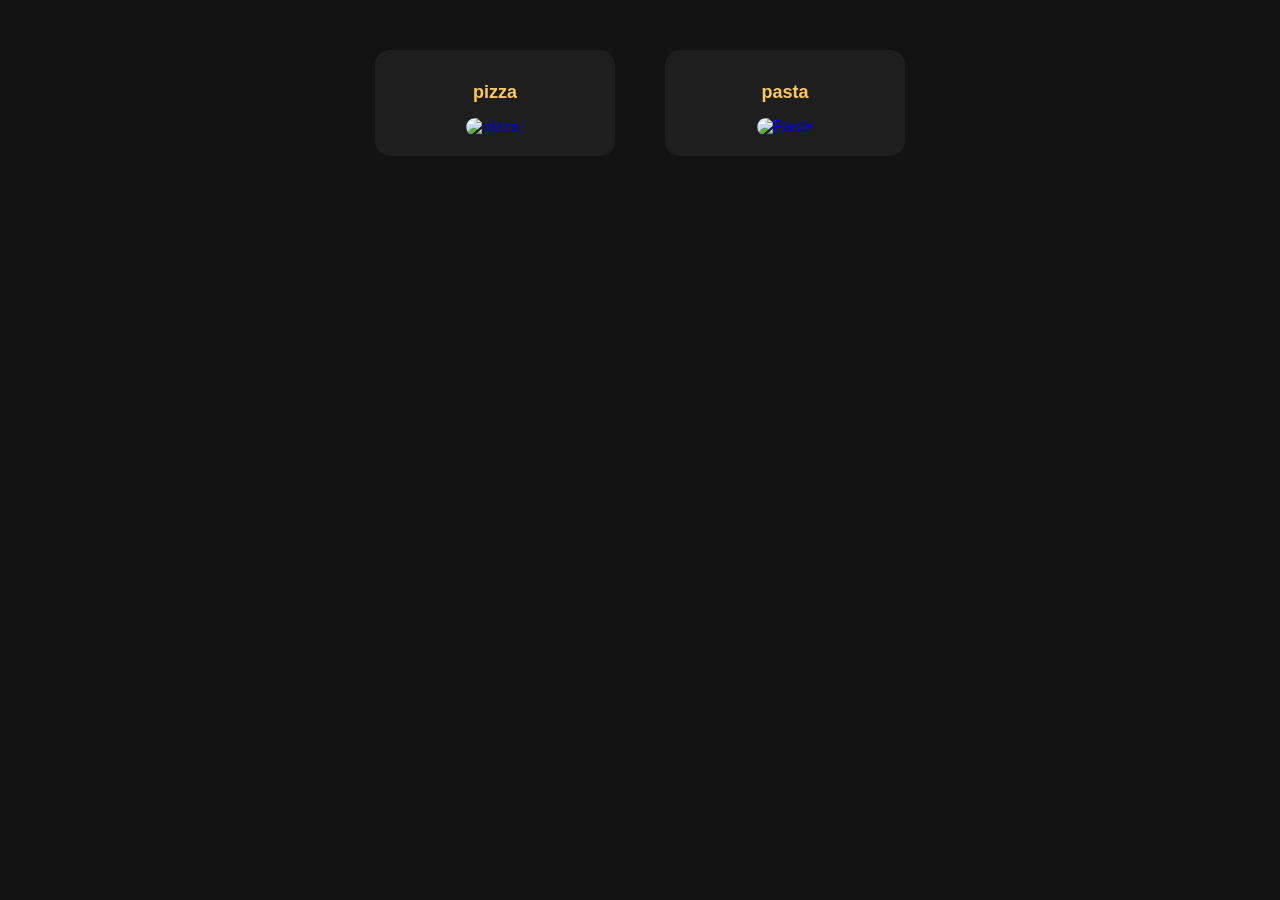
==== index.html @ be710774 "set index file" ====
<!DOCTYPE html>
<html>
    <head>
        <meta charset="UTF-8">
        <title><strong>Food Menu</strong></title>
        <link rel="stylesheet" href="menu.css">
        </head>
        <body>
            <main>
                <div class="menu-container">
                    <div class="item">
            <h1><b>pizza</b></h1>
           
            <a href="pizza receipe.html">
            <img src="https://img.freepik.com/free-photo/pizza-pizza-filled-with-tomatoes-salami-olives_140725-1200.jpg" alt="pizza"/>;
            </a>
            </div>
            <div class ="item">
           <h1><b>pasta</b></h1>
            <a href="pasta receipe.html">
                <img src="https://media.istockphoto.com/id/155433174/photo/bolognese-pens.jpg?s=612x612&w=0&k=20&c=A_TBqOAzcOkKbeVv8qSDs0bukfAedhkA458JEFolo_M=" alt="Pasta">
                </a>
                </div>
            </div>
        </main>
        </body>
</html>
---- menu.css ----
.menu-container{
    display: flex;
    justify-content: center;
    gap:50px;
    margin-top:50px;
    
}
head{
    margin-top:30px;
    text-align:centre;
}
body{
    background-color: #121212;
    color:white;
    font-family:Arial,sans-serif;
}

.item{
    text-align: center;
    background-color:#1e1e1e;
    padding:20px;
    border-radius:15px;
    width:200px;
    transistion:0.3s;
}
.item:hover{
    transform: translateY(-5px);
}
head{
    color:rgb(59, 14, 164);
    /* background-color: #ff6b6b; */
    padding:20px;
}

img{
    width:200px;
    height:200px;
    border-radius:20px;
    object-fit:cover;
    cursor:pointer;
    transition:transform 0.3s ease;
}
img:hover{
    transform:scale(1.1);
}

h1,h2{
    color:#feca57;
    font-size:18px;
    margin-bottom: 15px;
}
 p{
    color:#ff6b6b;;
    font-size:18x;
 }
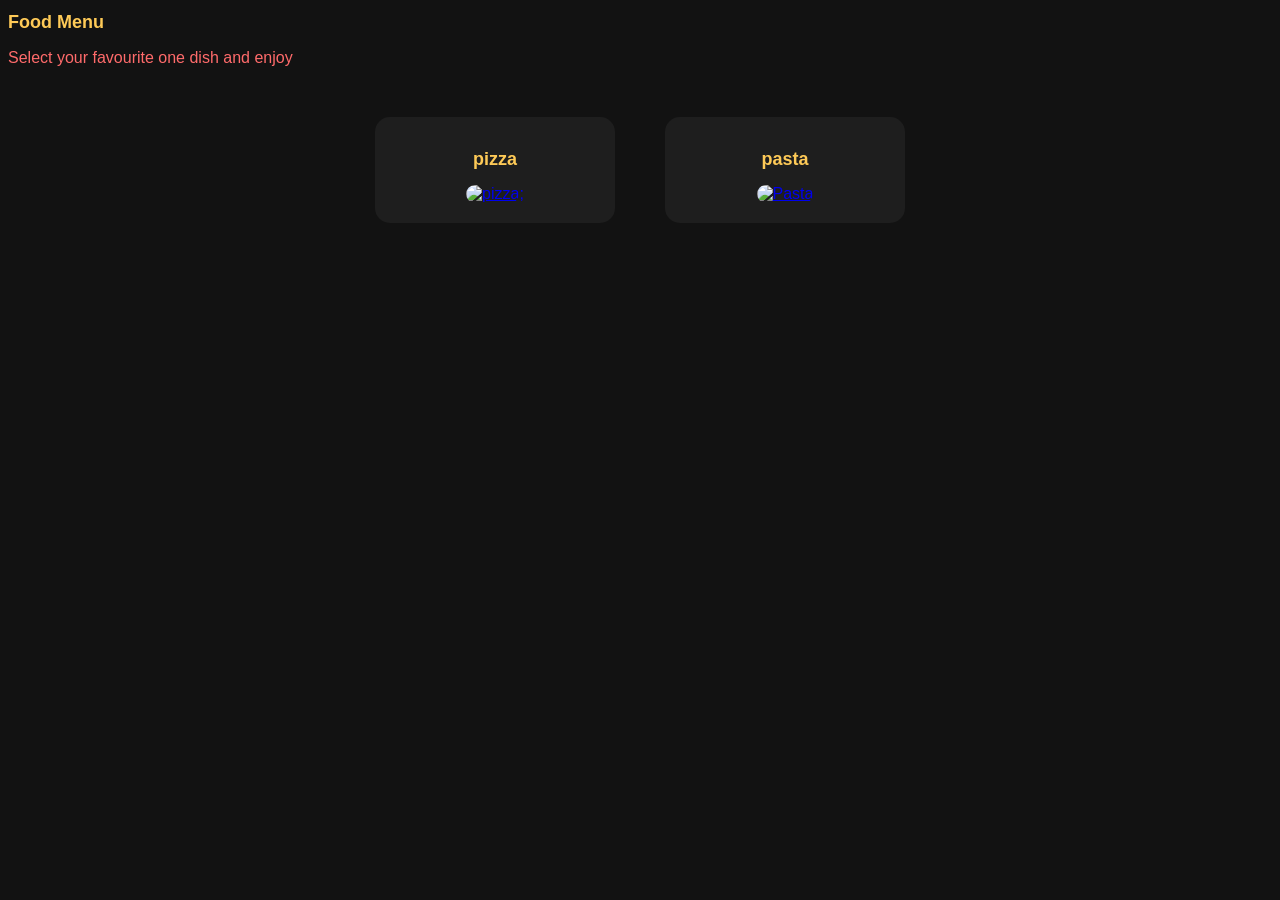
==== commit 14e741a1: "updated UI" ====
--- a/index.html
+++ b/index.html
@@ -2,7 +2,9 @@
 <html>
     <head>
         <meta charset="UTF-8">
-        <title><strong>Food Menu</strong></title>
+        <title>Food Menu</title>
+        <h1> Food Menu</h1>
+        <p> Select your favourite one dish and enjoy</p>
         <link rel="stylesheet" href="menu.css">
         </head>
         <body>
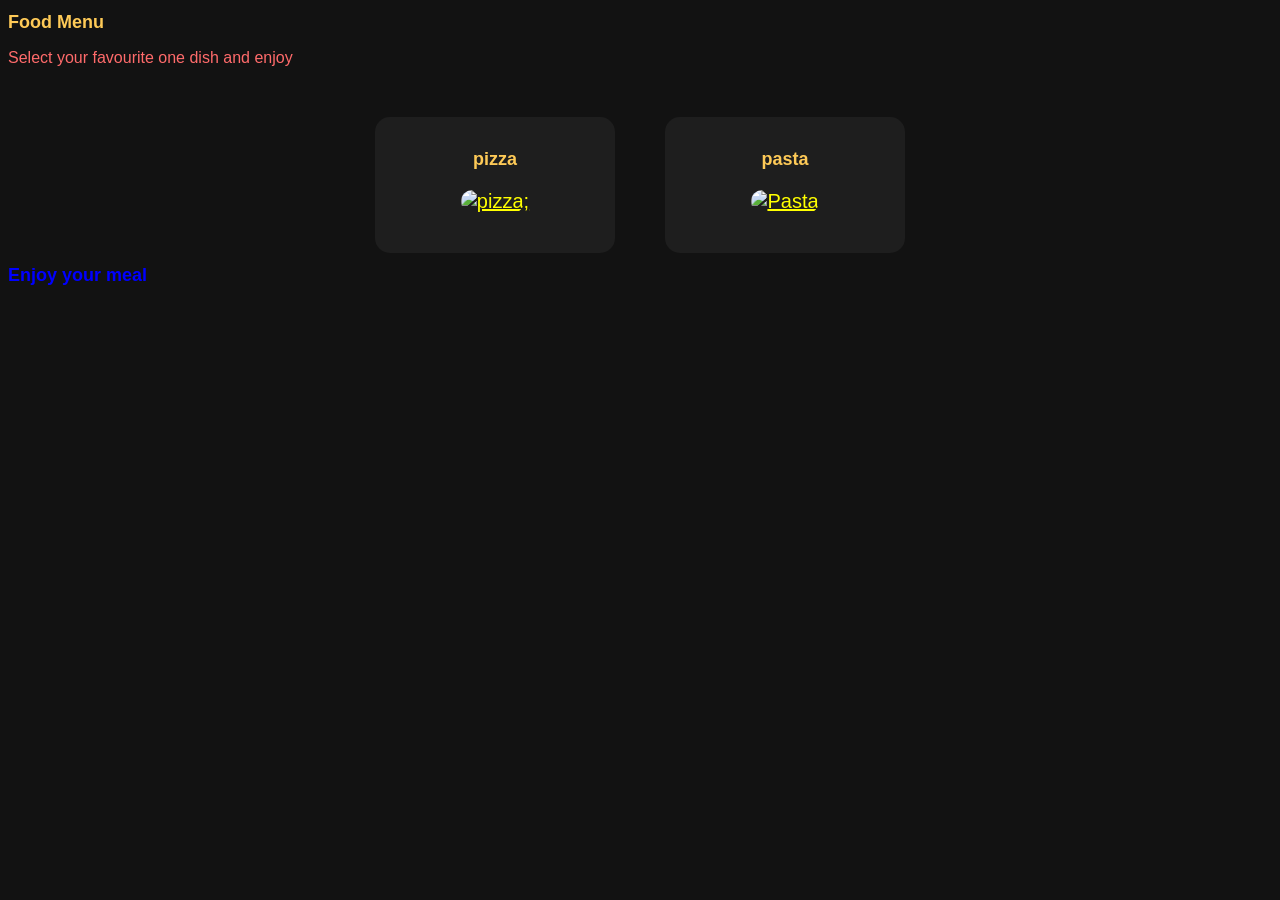
==== commit aa1cced0: "add new line in index page" ====
--- a/index.html
+++ b/index.html
@@ -2,7 +2,7 @@
 <html>
     <head>
         <meta charset="UTF-8">
-        <title>Food Menu</title>
+        
         <h1> Food Menu</h1>
         <p> Select your favourite one dish and enjoy</p>
         <link rel="stylesheet" href="menu.css">
@@ -13,17 +13,18 @@
                     <div class="item">
             <h1><b>pizza</b></h1>
            
-            <a href="pizza receipe.html">
+            <a href="pizza_receipe.html">
             <img src="https://img.freepik.com/free-photo/pizza-pizza-filled-with-tomatoes-salami-olives_140725-1200.jpg" alt="pizza"/>;
             </a>
             </div>
             <div class ="item">
            <h1><b>pasta</b></h1>
-            <a href="pasta receipe.html">
+            <a href="pasta_receipe.html">
                 <img src="https://media.istockphoto.com/id/155433174/photo/bolognese-pens.jpg?s=612x612&w=0&k=20&c=A_TBqOAzcOkKbeVv8qSDs0bukfAedhkA458JEFolo_M=" alt="Pasta">
                 </a>
                 </div>
             </div>
         </main>
+        <h1 style="color:blue;">Enjoy your meal</h1>
         </body>
 </html>
--- a/menu.css
+++ b/menu.css
@@ -5,9 +5,16 @@
     margin-top:50px;
     
 }
+a {
+  display: block;
+  margin: 20px;
+  color: yellow;
+  font-size: 20px;
+}
 head{
     margin-top:30px;
     text-align:centre;
+    font-size:20px;
 }
 body{
     background-color: #121212;
